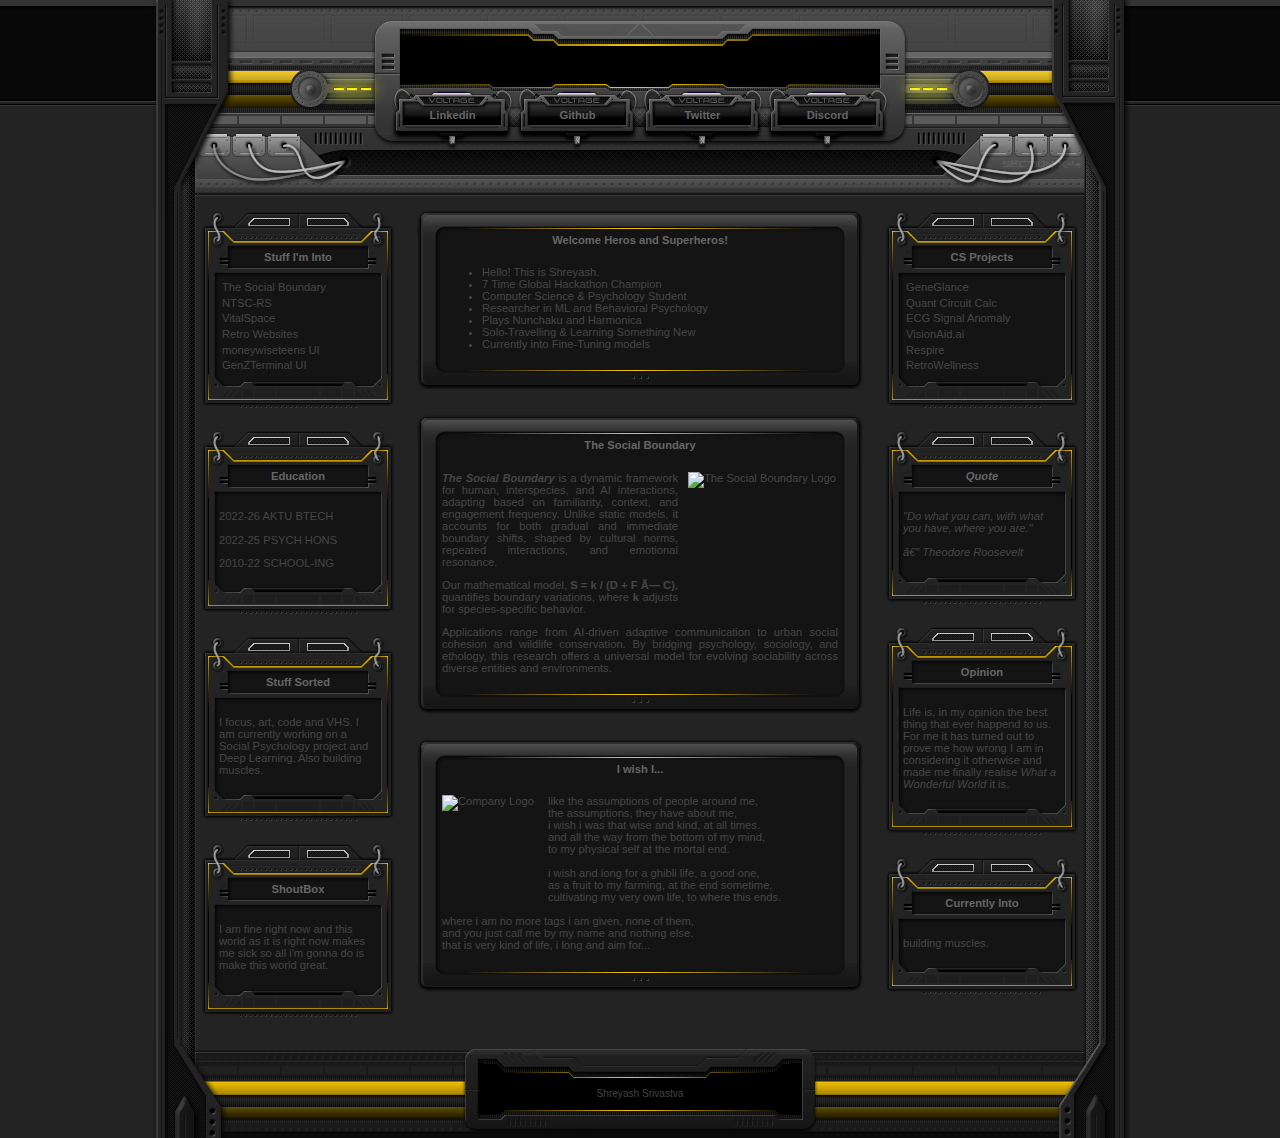
==== index.html @ 8be2a7ed "Update index.html" ====
<!DOCTYPE html >
<html>

<head>

<meta content="text/html; charset=windows-1252" http-equiv="Content-Type" />

<!-- SEO Related -->
<title>Shreyash Srivastva</title>
<meta name="keywords" content="" />
<meta content="english" name="Language"/>
<meta content="public" http-equiv="cache-control"/>
<meta content="index,follow" name="robots"/>


<!-- META TAGS -->
<meta name="viewport" content="width-device-width, initial-scale=1.0"/>


<!-- Global site tag (gtag.js) - Google Analytics -->
<script async src="https://www.googletagmanager.com/gtag/js?id=UA-2984065-7"></script>
<script>
  window.dataLayer = window.dataLayer || [];
  function gtag(){dataLayer.push(arguments);}
  gtag('js', new Date());

  gtag('config', 'UA-2984065-7');
</script>




<!-- CSS FILES -->
<link href="css/sectionx.css" rel="stylesheet" type="text/css" />

</head>







<body>

<div id="wrapper">


    <div class="header2">
		<div id="menu-H">
			<ul>
				<li><a class="hbutton" href="https://www.linkedin.com/in/shreyashsrivastva">Linkedin</a></li>
				<li><a class="hbutton" href="https://www.github.com/shreyazh">Github</a></li> <!-- Fixed closing tag -->
				<li><a class="hbutton" href="https://www.x.com/iamsrivastva">Twitter</a></li>
				<li><a class="hbutton" href="https://www.discordapp.com/users/895030291557646357">Discord</a></li>
			</ul>
		</div>
	</div>
	



<div id="leftcol">
	
		
	
	<div class="navbox">
		<div class="navhead">Stuff I'm Into</div>
			<div class="navbody">
				<div class="nav-menu">
					<ul>
						<li><a href="https://github.com/shreyazh/The-Social-Boundary">The Social Boundary</a></li>
						<li><a href="https://github.com/shreyazh/NTSC-RS">NTSC-RS</a></li>
						<li><a href="https://kzmj4bqfua1vcgmfi3x3.lite.vusercontent.net/">VitalSpace</a></li>
						<li><a href="https://github.com/shreyazh/Retro-Websites">Retro Websites</a></li>
						<li><a href="https://moneywiseteens.netlify.app/">moneywiseteens UI</a></li>
						<li><a href="https://genzbyshreyash.netlify.app/">GenZTerminal UI</a></li> 
					</ul>
				</div>
			</div>
		<div class="navfooter"></div>
	</div>
		
	

	
	<div class="navbox">
		<div class="navhead">Education</div>
			<div class="navbody">
				<div class="navinfo">
					
					<p>2022-26  AKTU BTECH</p>
					<P>2022-25  PSYCH HONS</P>
					<P>2010-22  SCHOOL-ING</P>

				
				</div>
			</div>
		<div class="navfooter"></div>
	</div>
			

			

	<div class="navbox">
		<div class="navhead">Stuff Sorted</div>
			<div class="navbody">
				<div class="navinfo">
				
					<p>I focus, art, code and VHS. I am currently working on a Social Psychology project and Deep Learning. Also building muscles.</p>
					
				</div>
			</div>
		<div class="navfooter"></div>
	</div>
	
	<div class="navbox">
		<div class="navhead">ShoutBox</div>
			<div class="navbody">
				<div class="navinfo">
				
					<p> I am fine right now and this world as it is right now makes me sick so all i'm gonna do is make this world great.</p>
					
				</div>
			</div>
		<div class="navfooter"></div>
	</div>
	
		
	
</div>







<div id="centercol">
	
	
	
		<div class="cntbox">
			<div class="cnthead">
				<div class="cnttitle">Welcome Heros and Superheros!</div>
			</div>
			<div class="cntbody">
				<div class="cntinfo">				
					<ul>
						<li>Hello! This is Shreyash.</li>
						<li>7 Time Global Hackathon Champion</li>
						<li>Computer Science & Psychology Student</li>
						<li>Researcher in ML and Behavioral Psychology</li>
						<li>Plays Nunchaku and Harmonica</li>
						<li>Solo-Travelling & Learning Something New</li>
						<li>Currently into Fine-Tuning models</li>
					</ul>			
				</div>
			</div>
			<div class="cntfooter"></div>
		</div>
	
		
		
		<div class="cntbox">
			<div class="cnthead">
				<div class="cnttitle">The Social Boundary</div>
			</div>
			<div class="cntbody">
				<div class="cntinfo" style="text-align: justify;">
					<p>
						<img style="float:right; margin-left:10px; width:150px; height:120px;" 
							 src="https://shreyazh.github.io/img-web-scrape-folder/logo.png" 
							 alt="The Social Boundary Logo">
						<b><i>The Social Boundary</i></b> is a dynamic framework for human, interspecies, and AI interactions, adapting based on familiarity, context, and engagement frequency. Unlike static models, it accounts for both gradual and immediate boundary shifts, shaped by cultural norms, repeated interactions, and emotional resonance.
					</p>
					<p>
						Our mathematical model,  
						<b>S = k / (D + F × C)</b>,  
						quantifies boundary variations, where <b>k</b> adjusts for species-specific behavior.
					</p>
					<p>
						Applications range from AI-driven adaptive communication to urban social cohesion and wildlife conservation. By bridging psychology, sociology, and ethology, this research offers a universal model for evolving sociability across diverse entities and environments.
					</p>
				</div>
			</div>
			<div class="cntfooter"></div>
		</div>
		
		
	
	
	
	
		<div class="cntbox">
			<div class="cnthead">
				<div class="cnttitle">I wish I...</div>
			</div>
			<div class="cntbody">
				<div class="cntinfo">
				
					<p><img style="float:left; margin-right:6px;" alt="Company Logo" height="120" src="https://img-web-scrape-folder.vercel.app/1705508817304.jpeg" width="100" />
					
					like the assumptions of people around me,<br>			    	
					the assumptions, they have about me,<br>
					i wish i was that wise and kind, at all times.<br>
					and all the way from the bottom of my mind,<br>
					to my physical self at the mortal end. <br><br>
					i wish and long for a ghibli life, a good one,<br>
					as a fruit to my farming, at the end sometime, <br>
					cultivating my very own life, to where this ends.<br><br>
					where i am no more tags i am given, none of them,<br>
					and you just call me by my name and nothing else.<br>
					that is very kind of life, i long and aim for...
				</p>
	
				</div>
			</div>
			<div class="cntfooter"></div>
		</div>
	
	
	
	
</div>





<div id="rightcol">
	
	
	
		<div class="navbox">
			<div class="navhead">CS Projects</div>
				<div class="navbody">
					<div class="nav-menu">
						<ul>
							<li><a href="https://github.com/shreyazh/GeneGlance.git">GeneGlance</a></li>
							<li><a href="https://github.com/shreyazh/QuantX---Quantum-Circuit-Calculator.git">Quant Circuit Calc</a></li>
							<li><a href="https://github.com/shreyazh/ECG-Signal-Anomaly">ECG Signal Anomaly</a></li>
							<li><a href="https://github.com/shreyazh/VisionAid.ai">VisionAid.ai</a></li>
							<li><a href="https://github.com/shreyazh/Respire">Respire</a></li>
							<li><a href="https://github.com/shreyazh/RetroWellness">RetroWellness</a></li>
						</ul>
					</div>
				</div>
			<div class="navfooter"></div>
		</div>
	
			
			
			
	
		

		<i><div class="navbox">
			<div class="navhead">Quote</div>
				<div class="navbody">
					<div class="navinfo">
						<p id="quote"><i>Loading...</i></p>
					</div>
				</div>
			<div class="navfooter"></div>
		</div>
		</i>
	
	
	
		<div class="navbox">
			<div class="navhead">Opinion</div>
				<div class="navbody">
					<div class="navinfo">
					
						<p>Life is, in my opinion the best thing that ever happend to us. For me it has turned out to prove me how wrong I am in considering it otherwise and made me finally realise <i>What a Wonderful World</i> it is.</p>
						
					</div>
				</div>
			<div class="navfooter"></div>
		</div>
		
		<div class="navbox">
			<div class="navhead">Currently Into</div>
				<div class="navbody">
					<div class="navinfo">
					
						<p>building muscles.</p>
						
					</div>
				</div>
			<div class="navfooter"></div>
		</div>

</div>


<div id="footer">
	<div id="footer-notes">Shreyash Srivastva</div>
</div>



</div>
<script>
    // Array of quotes
    const quotes = [
        { text: "Sometimes even to live is an act of courage.", author: "Seneca" },
        { text: "Do what you can, with what you have, where you are.", author: "Theodore Roosevelt" },
        { text: "It always seems impossible until it's done.", author: "Nelson Mandela" },
        { text: "Your limitation—it’s only your imagination.", author: "Unknown" },
        { text: "Difficulties strengthen the mind, as labor does the body.", author: "Seneca" }
    ];

    // Function to get or set quote in localStorage
    function getQuote() {
        let savedQuote = localStorage.getItem("randomQuote");

        if (!savedQuote) {
            // Select a random quote if none is saved
            let randomQuote = quotes[Math.floor(Math.random() * quotes.length)];
            localStorage.setItem("randomQuote", JSON.stringify(randomQuote));
            return randomQuote;
        }

        return JSON.parse(savedQuote);
    }

    // Display the quote
    document.addEventListener("DOMContentLoaded", function () {
        let quote = getQuote();
        document.getElementById("quote").innerHTML = `"${quote.text}" <br><br>— ${quote.author}`;
    });

    // Optional: Clear quote on full page reload (optional)
    window.addEventListener("beforeunload", function () {
        localStorage.removeItem("randomQuote");
    });
</script>

</body>
</html>
---- css/sectionx.css ----
﻿/* 
Theme & Template Designed By: Todd Swift
ThemeKings --  www.themekings.net
Sept. 2009  All Rights Reserved
Section X Yellow Revised 02/22
*/
body {
	background-image: url('../theme/headerfill.gif');
	background-repeat: repeat-x;
	padding: 0px;
	margin: 0px;
	list-style: none;
	background-color: #232323;
	font-size: .7em;
	font-family: Verdana, Geneva, Tahoma, sans-serif;
	font-weight: normal;
}
#wrapper {
	padding: 0px;
	margin: 0px auto 0px auto;
	width: 984px;
	height: 100%;
	position: relative;
	overflow: hidden;
	list-style-type: none;
	list-style-image: none;
	background-image: url('../theme/bodyfill.gif');
	background-repeat: repeat-y;
}
.header {
	background-image: url('../theme/header.jpg');
	background-repeat: no-repeat;
	padding: 0px;
	margin: 0px auto 0px auto;
	width: 984px;
	height: 210px;
	position: relative;
	overflow: hidden;
	list-style-type: none;
}
.header2 {
	background-image: url('../theme/header-2.jpg');
	background-repeat: no-repeat;
	padding: 0px;
	margin: 0px auto 0px auto;
	width: 984px;
	height: 210px;
	position: relative;
	overflow: hidden;
	list-style-type: none;
}
#menu-H {
	padding: 0px;
	margin: 88px auto 0px auto;
	width: 500px;
	height: 64px;
	position: relative;
	overflow: hidden;
	list-style-type: none;
}
#menu-H ul {
	padding: 0px;
	margin: 0px;
	list-style-type: none;
}
#menu-H ul li {
	padding: 0px;
	margin: 0px 0px 0px 0px;
	width: 125px;
	height: 64px;
	position: relative;
	overflow: hidden;
	float: left;
	text-align: center;
	line-height: 54px;
	text-decoration: none;
	font-weight: bold;
	color: #666666;
}
a.hbutton, a.hbutton:link, a.hbutton:visited {
	margin: 0px 0px 0px 0px;
	background: url('../theme/butn-over.png') no-repeat 0 0;
	width: 125px;
	height: 64px;
	display: block;
	color: #666666;
	text-decoration: none;
	font-weight: bold;
}
a.hbutton:hover {
	background-position: 0px -64px;
	color: #ffffff;
	text-decoration: none;
	font-weight: bold;
}
.headerflash {
	padding: 0px;
	margin: 0px auto 0px auto;
	width: 560px;
	height: 210px;
	position: relative;
	overflow: hidden;
	list-style-type: none;
}
#leftcol {
	position: relative;
	float: left;
	width: 220px; /* for IE5/WIN */;
	voice-family: "\"}\"";
	voice-family: inherit;
	width: 200px; /* actual value */;
	padding: 0px;
	margin-top: 0px;
	height: 100%;
	margin-left: 50px;
	overflow: hidden;
}
#rightcol {
	position: relative;
	float: left;
	width: 220px; /* for IE5/WIN */;
	voice-family: "\"}\"";
	voice-family: inherit;
	width: 200px; /* actual value */;
	padding: 0px;
	margin-top: 0px;
	height: 100%;
	margin-left: 15px;
	overflow: hidden;
}
#centercol {
	position: relative;
	padding: 0px;
	width: 454px;
	height: 100%;
	float: left;
	overflow: hidden;
	list-style-type: none;
	margin-top: 0px;
	margin-left: 15px;
}
#footer {
	background-image: url('../theme/footer.jpg');
	background-repeat: no-repeat;
	padding: 0px;
	margin: 0px;
	width: 984px;
	height: 100px;
	position: relative;
	overflow: hidden;
	list-style-type: none;
}
#footer-notes {
	padding: 0px;
	margin: 50px auto 0px auto;
	width: 320px;
	height: 20px;
	position: relative;
	color: #444444;
	text-align: center;
	font-size: 90%;
}
/* Clears & Floats */
.clearL {
	clear: left;
}
.clearR {
	clear: right;
}
.clearB {
	clear: both;
}
.fL {
	margin: 2px 8px 5px 2px;
	float: left;
	overflow: hidden;
	width: 150px;
	height: 100px;
	position: relative;
	list-style-type: none;
}
.fR {
	margin: 2px 2px 5px 8px;
	float: right;
	overflow: hidden;
	width: 150px;
	height: 100px;
	position: relative;
	list-style-type: none;
}
/* Nav Box */
.navbox {
	padding: 0px;
	margin: 0px;
	width: 200px;
	height: 100%;
	position: relative;
	overflow: hidden;
	list-style-type: none;
}
.navhead {
	background-image: url('../theme/navtop.jpg');
	background-repeat: no-repeat;
	text-align: center;
	padding: 0px;
	margin: 0px;
	width: 200px;
	height: 70px;
	position: relative;
	overflow: hidden;
	list-style-type: none;
	color: #666666;
	line-height: 94px;
	font-weight: bold;
}
.navbody {
	background-image: url('../theme/navfill.gif');
	background-repeat: repeat-y;
	padding: 0px;
	margin: 0px;
	width: 200px;
	height: 100%;
	position: relative;
	overflow: hidden;
	list-style-type: none;
}
.navinfo {
	padding: 0px;
	margin: 0px auto 0px auto;
	width: 158px;
	height: 100%;
	position: relative;
	overflow: hidden;
	list-style-type: none;
	font-weight: normal;
	color: #464646;
	text-decoration: none;
}
.navfooter {
	background-image: url('../theme/navbtm.gif');
	background-repeat: no-repeat;
	margin: 0px 0px 20px 0px;
	padding: 0px;
	width: 200px;
	position: relative;
	height: 35px;
	overflow: hidden;
	list-style-type: none;
}
/* Center Menu */
.cntbox {
	padding: 0px;
	margin: 0px;
	width: 454px;
	height: 100%;
	position: relative;
	overflow: hidden;
	list-style-type: none;
}
.cnthead {
	background-image: url('../theme/cnttop.jpg');
	background-repeat: no-repeat;
	padding: 0px;
	margin: 0px;
	width: 454px;
	height: 45px;
	position: relative;
	overflow: hidden;
	list-style-type: none;
	text-decoration: none;
}
.cnttitle {
	padding: 0px;
	margin: 24px auto 0px auto;
	width: 300px;
	height: 18px;
	position: relative;
	overflow: hidden;
	list-style-type: none;
	color: #666666;
	text-decoration: none;
	text-transform: none;
	text-align: center;
	text-indent: 0px;
	font-weight: bold;
}
.cntbody {
	background-image: url('../theme/cntfill.jpg');
	background-repeat: repeat-y;
	padding: 0px;
	margin: 0px;
	width: 454px;
	height: 100%;
	position: relative;
	overflow: hidden;
	list-style-type: none;
}
.cntinfo {
	padding: 0px;
	margin: 0px auto 0px auto;
	width: 396px;
	height: 100%;
	position: relative;
	overflow: hidden;
	list-style-type: none;
	color: #464646;
	text-decoration: none;
	text-indent: 0px;
}
.cntfooter {
	background-image: url('../theme/cntbtm.jpg');
	background-repeat: no-repeat;
	margin: 0px 0px 20px 0px;
	padding: 0px;
	width: 454px;
	position: relative;
	height: 34px;
	overflow: hidden;
	list-style-type: none;
}
/* Vertical Navigation */
.nav-menu ul {
	list-style: none;
	padding: 0;
	margin: 0;
}
.nav-menu li {
	color: #464646;
	text-transform: none;
	text-decoration: none;
	text-align: left;
	padding: 0px;
	margin: 0px 0px 0px 24px;
}
.nav-menu li a {
	line-height: 140%;
	color: #464646;
	text-decoration: none;
	text-align: left;
}
.nav-menu li a:hover {
	line-height: 140%;
	color: #FFFF00;
	text-decoration: none;
	text-align: left;
}
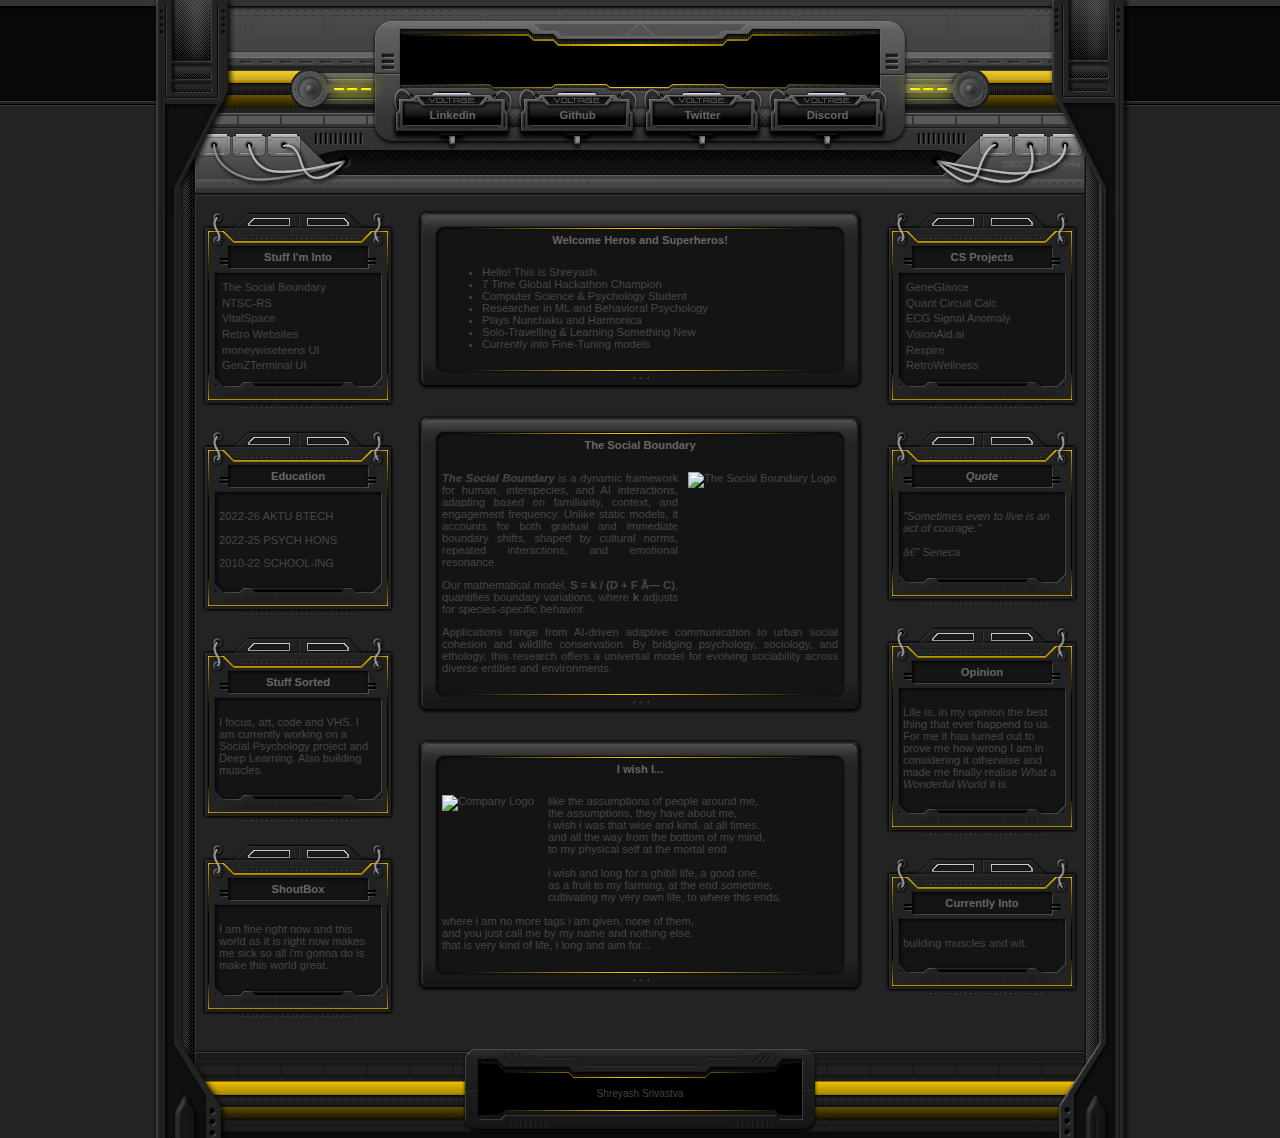
==== commit c1e3d979: "Update index.html" ====
--- a/index.html
+++ b/index.html
@@ -285,7 +285,7 @@
 				<div class="navbody">
 					<div class="navinfo">
 					
-						<p>building muscles.</p>
+						<p>building muscles and wit.</p>
 						
 					</div>
 				</div>
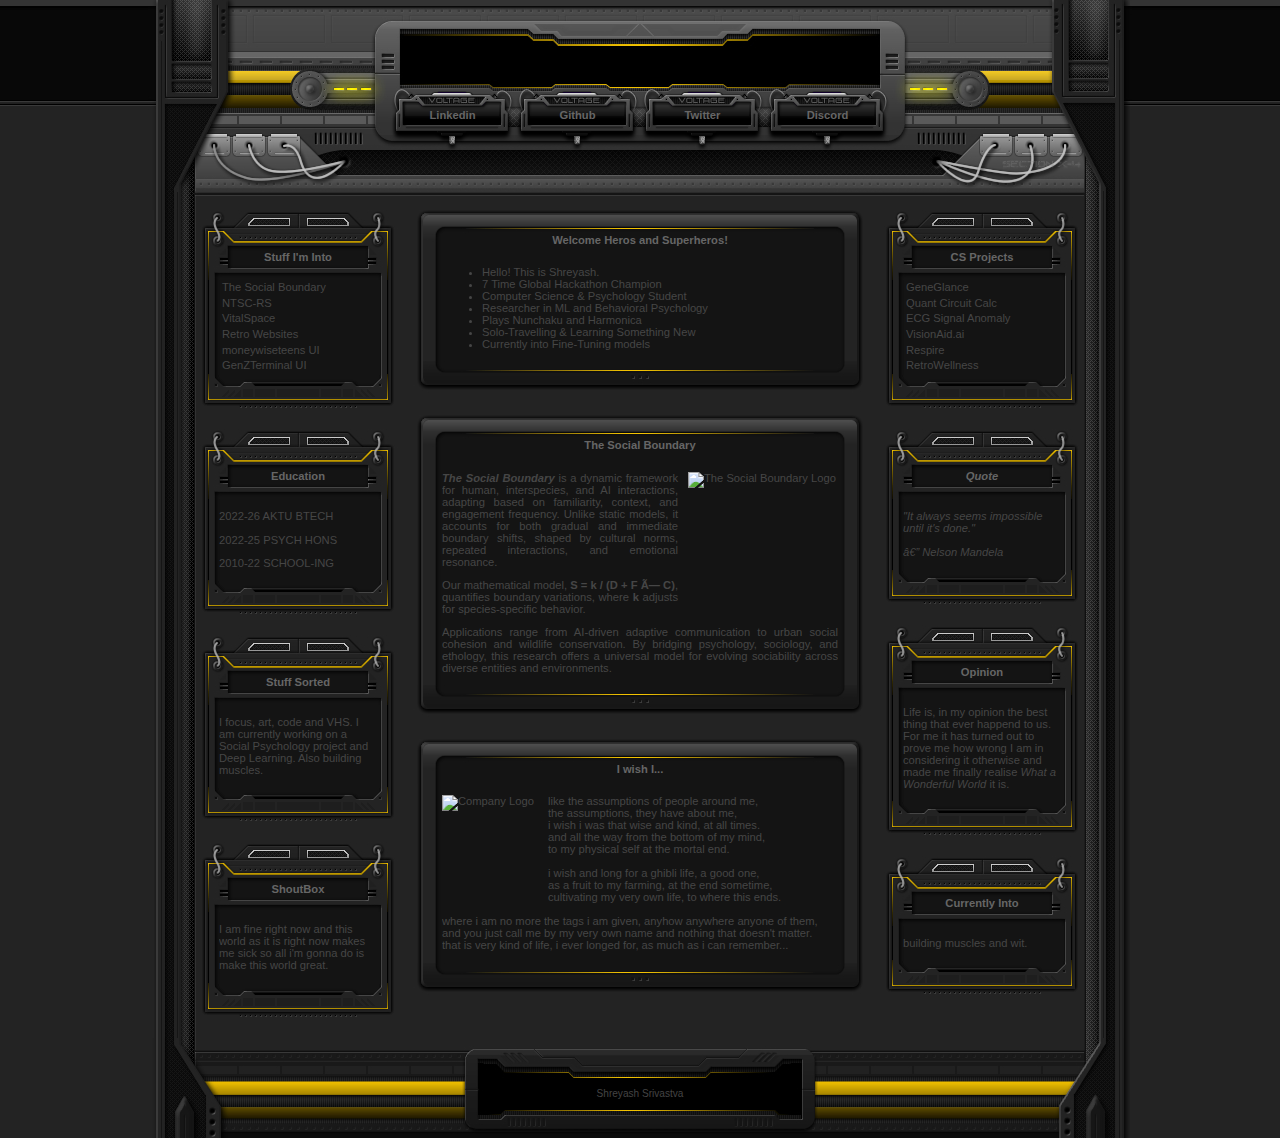
==== commit 2cf2ccd2: "Update index.html" ====
--- a/index.html
+++ b/index.html
@@ -209,9 +209,9 @@
 					i wish and long for a ghibli life, a good one,<br>
 					as a fruit to my farming, at the end sometime, <br>
 					cultivating my very own life, to where this ends.<br><br>
-					where i am no more tags i am given, none of them,<br>
-					and you just call me by my name and nothing else.<br>
-					that is very kind of life, i long and aim for...
+					where i am no more the tags i am given, anyhow anywhere anyone of them,<br>
+					and you just call me by my very own name and nothing that doesn't matter.<br>
+					that is very kind of life, i ever longed for, as much as i can remember...
 				</p>
 	
 				</div>
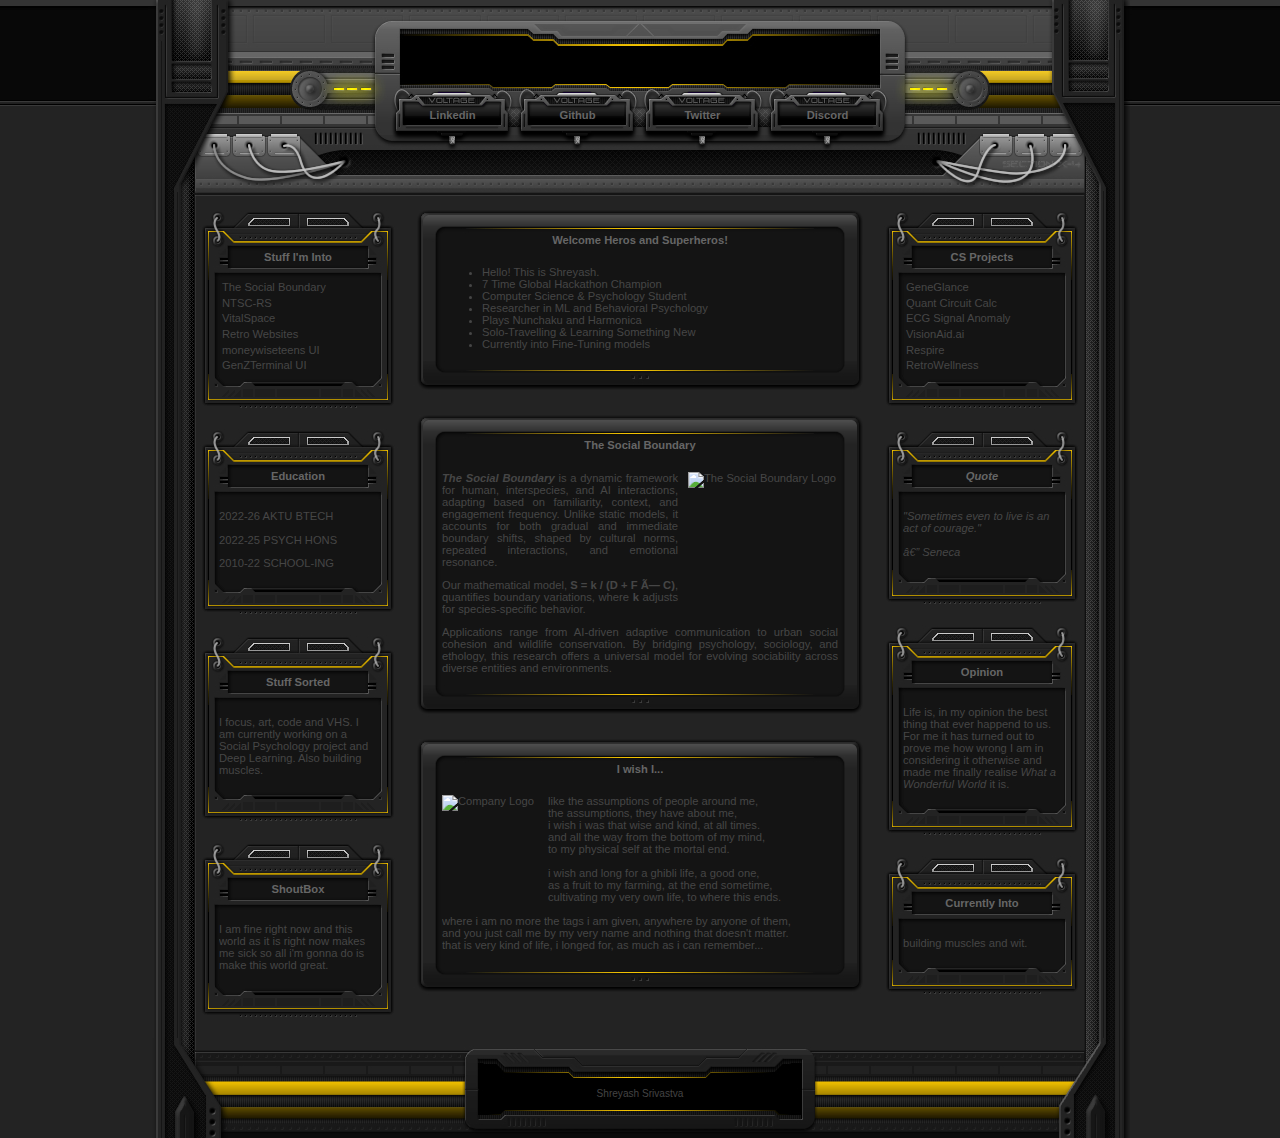
==== commit 8af00f0b: "Update index.html" ====
--- a/index.html
+++ b/index.html
@@ -209,9 +209,9 @@
 					i wish and long for a ghibli life, a good one,<br>
 					as a fruit to my farming, at the end sometime, <br>
 					cultivating my very own life, to where this ends.<br><br>
-					where i am no more the tags i am given, anyhow anywhere anyone of them,<br>
-					and you just call me by my very own name and nothing that doesn't matter.<br>
-					that is very kind of life, i ever longed for, as much as i can remember...
+					where i am no more the tags i am given, anywhere by anyone of them,<br>
+					and you just call me by my very name and nothing that doesn't matter.<br>
+					that is very kind of life, i longed for, as much as i can remember...
 				</p>
 	
 				</div>
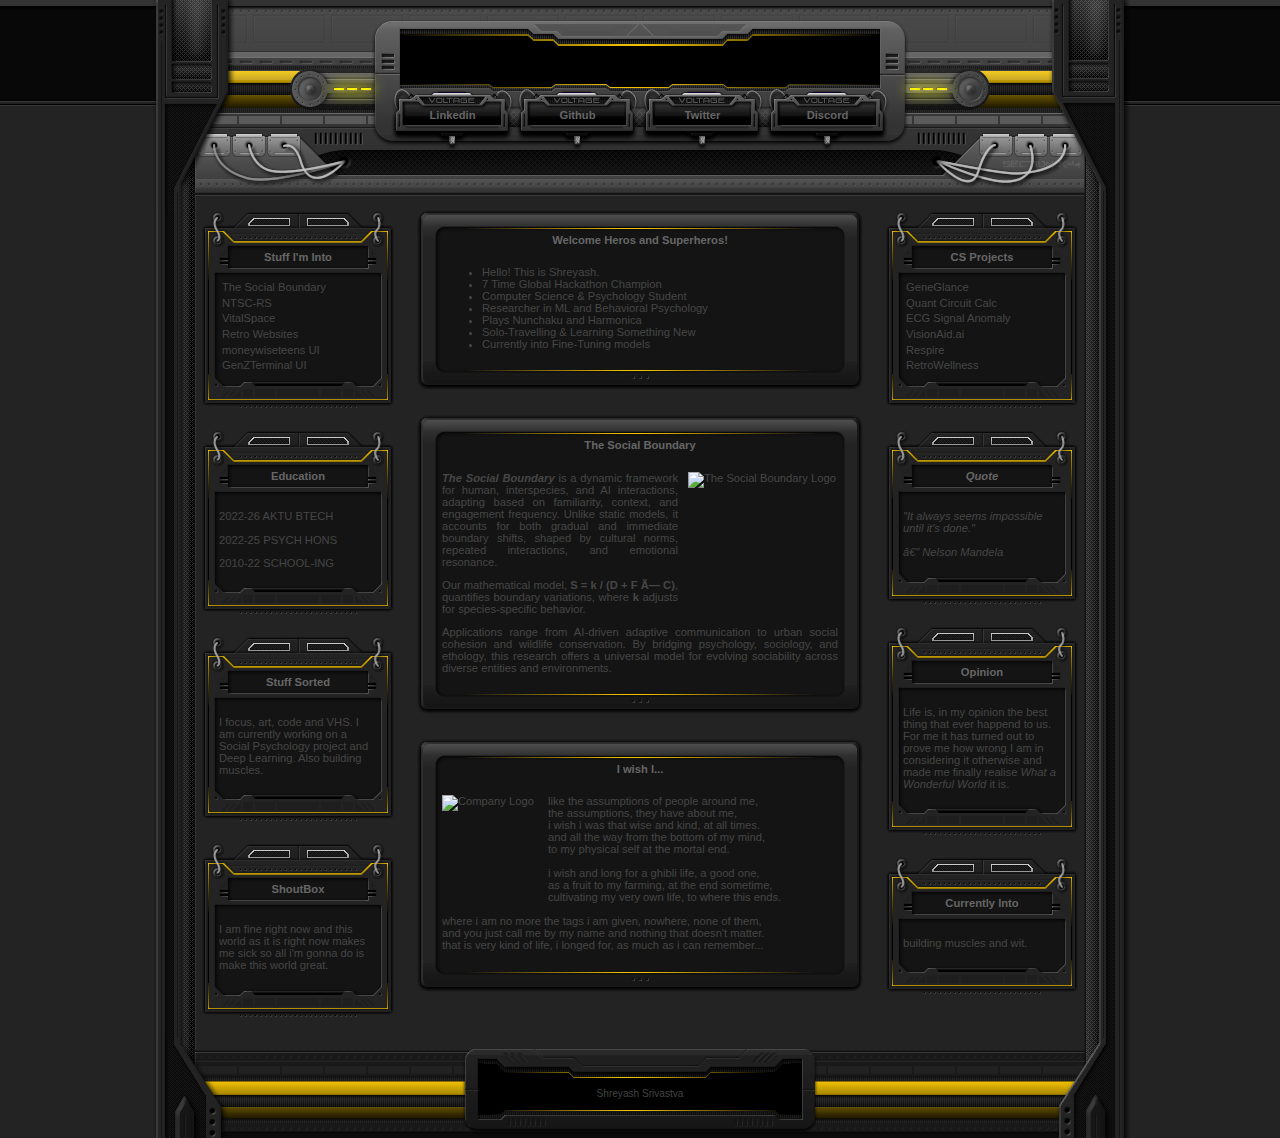
==== commit bb9536b8: "Update index.html" ====
--- a/index.html
+++ b/index.html
@@ -209,8 +209,8 @@
 					i wish and long for a ghibli life, a good one,<br>
 					as a fruit to my farming, at the end sometime, <br>
 					cultivating my very own life, to where this ends.<br><br>
-					where i am no more the tags i am given, anywhere by anyone of them,<br>
-					and you just call me by my very name and nothing that doesn't matter.<br>
+					where i am no more the tags i am given, nowhere, none of them,<br>
+					and you just call me by my name and nothing that doesn't matter.<br>
 					that is very kind of life, i longed for, as much as i can remember...
 				</p>
 	
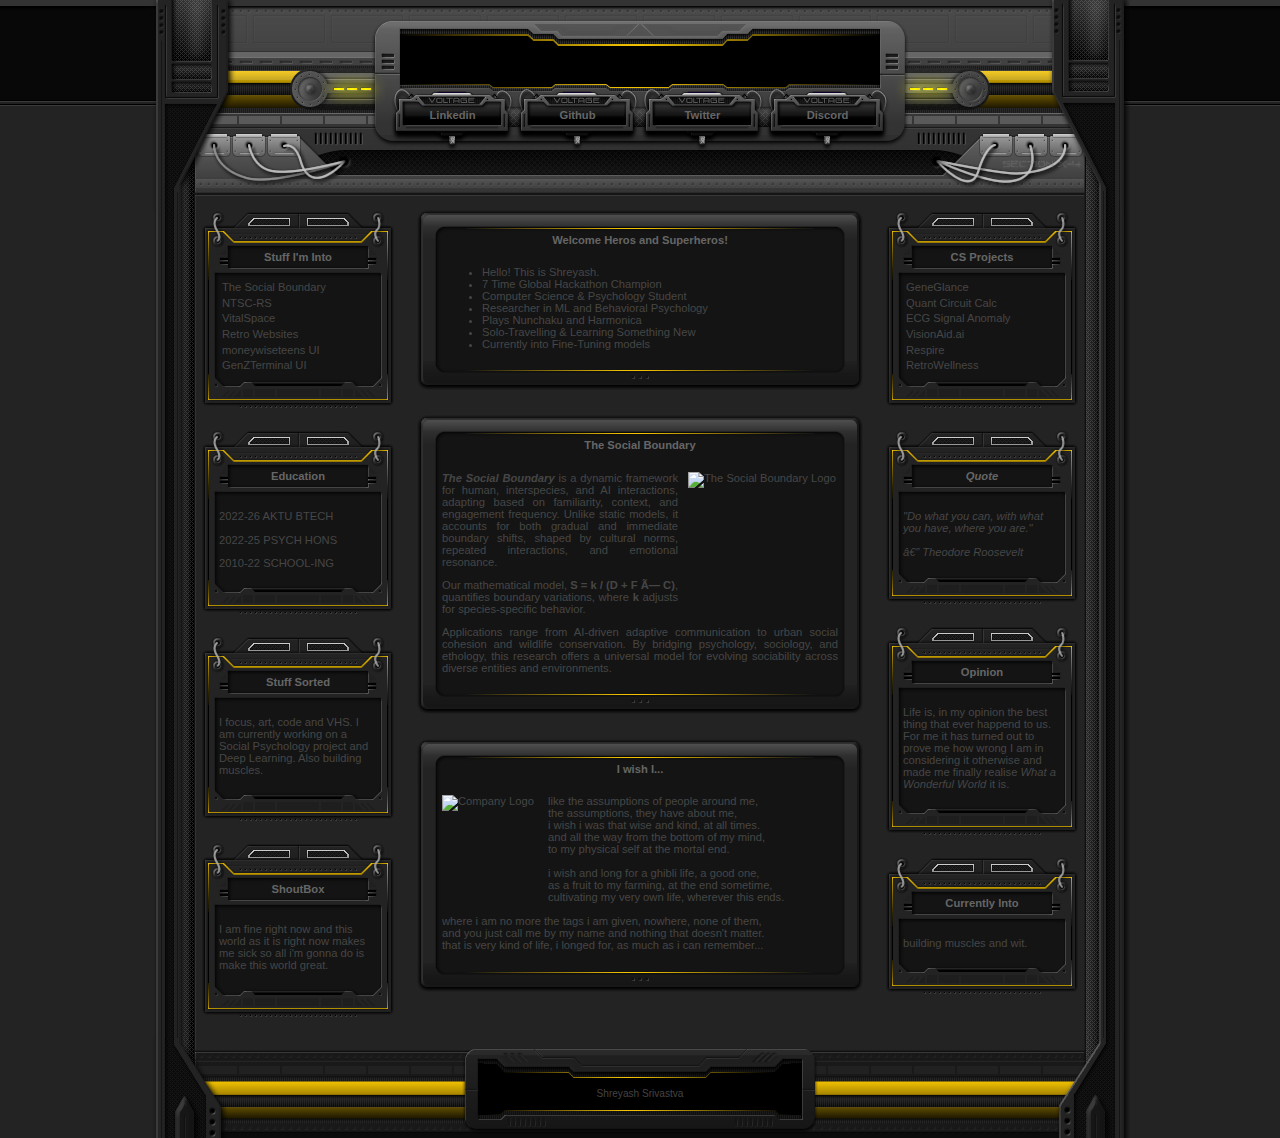
==== commit 2c1ebc63: "Update index.html" ====
--- a/index.html
+++ b/index.html
@@ -208,7 +208,7 @@
 					to my physical self at the mortal end. <br><br>
 					i wish and long for a ghibli life, a good one,<br>
 					as a fruit to my farming, at the end sometime, <br>
-					cultivating my very own life, to where this ends.<br><br>
+					cultivating my very own life, wherever this ends.<br><br>
 					where i am no more the tags i am given, nowhere, none of them,<br>
 					and you just call me by my name and nothing that doesn't matter.<br>
 					that is very kind of life, i longed for, as much as i can remember...
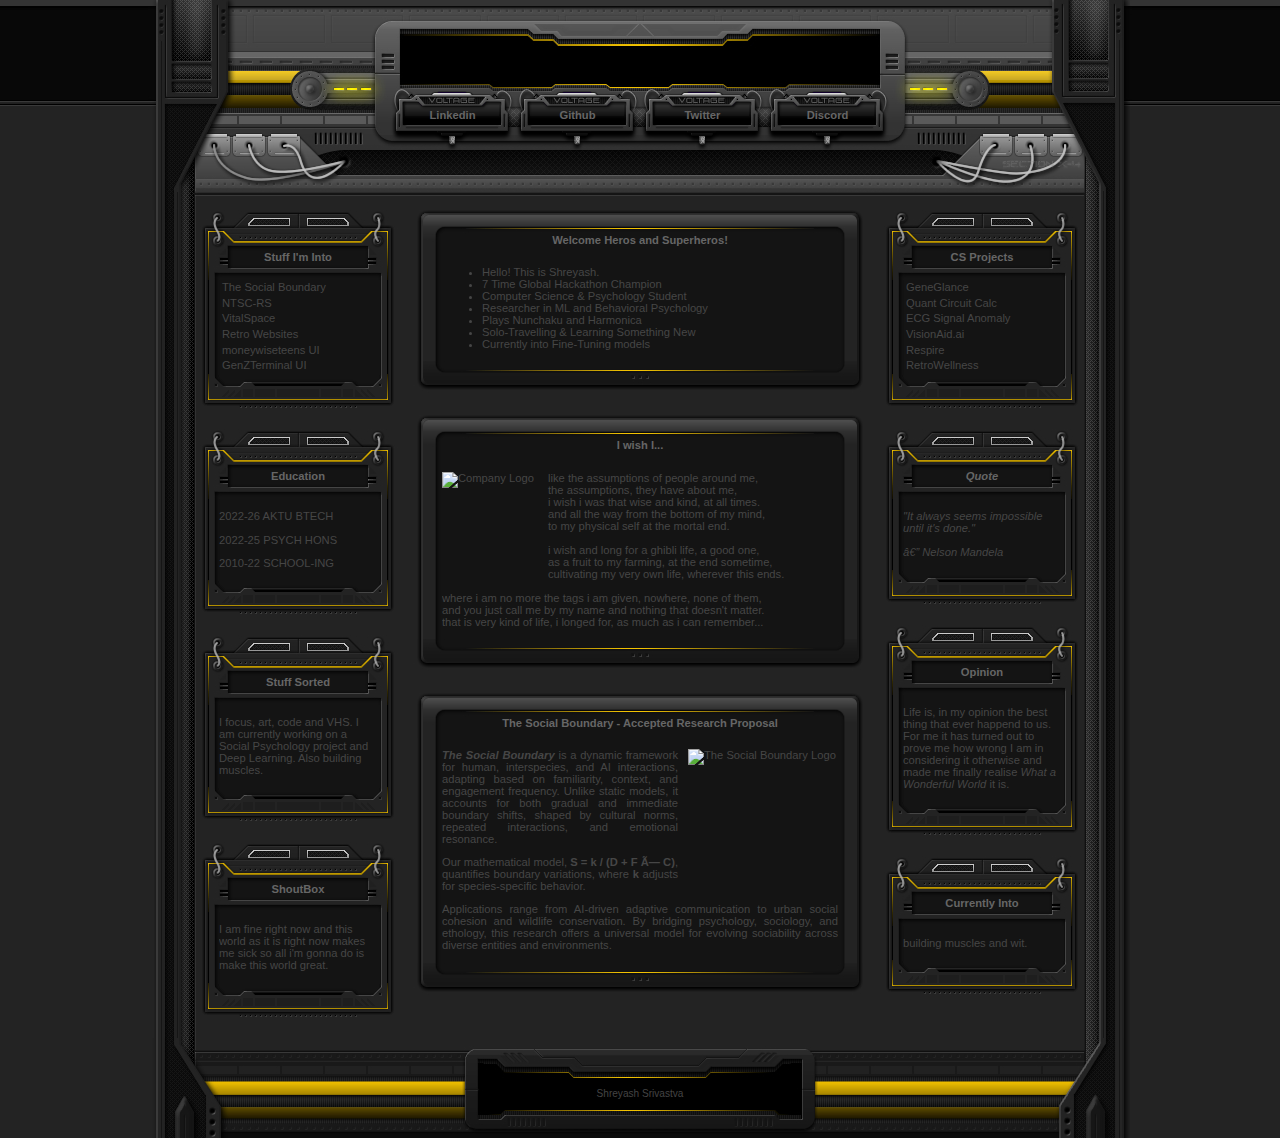
==== commit e3666b56: "Update index.html" ====
--- a/index.html
+++ b/index.html
@@ -159,12 +159,38 @@
 			</div>
 			<div class="cntfooter"></div>
 		</div>
-	
-		
 		
 		<div class="cntbox">
 			<div class="cnthead">
-				<div class="cnttitle">The Social Boundary</div>
+				<div class="cnttitle">I wish I...</div>
+			</div>
+			<div class="cntbody">
+				<div class="cntinfo">
+				
+					<p><img style="float:left; margin-right:6px;" alt="Company Logo" height="120" src="https://img-web-scrape-folder.vercel.app/1705508817304.jpeg" width="100" />
+					
+					like the assumptions of people around me,<br>			    	
+					the assumptions, they have about me,<br>
+					i wish i was that wise and kind, at all times.<br>
+					and all the way from the bottom of my mind,<br>
+					to my physical self at the mortal end. <br><br>
+					i wish and long for a ghibli life, a good one,<br>
+					as a fruit to my farming, at the end sometime, <br>
+					cultivating my very own life, wherever this ends.<br><br>
+					where i am no more the tags i am given, nowhere, none of them,<br>
+					and you just call me by my name and nothing that doesn't matter.<br>
+					that is very kind of life, i longed for, as much as i can remember...
+				</p>
+	
+				</div>
+			</div>
+			<div class="cntfooter"></div>
+		</div>
+
+	
+		<div class="cntbox">
+			<div class="cnthead">
+				<div class="cnttitle">The Social Boundary - Accepted Research Proposal</div>
 			</div>
 			<div class="cntbody">
 				<div class="cntinfo" style="text-align: justify;">
@@ -186,38 +212,6 @@
 			</div>
 			<div class="cntfooter"></div>
 		</div>
-		
-		
-	
-	
-	
-	
-		<div class="cntbox">
-			<div class="cnthead">
-				<div class="cnttitle">I wish I...</div>
-			</div>
-			<div class="cntbody">
-				<div class="cntinfo">
-				
-					<p><img style="float:left; margin-right:6px;" alt="Company Logo" height="120" src="https://img-web-scrape-folder.vercel.app/1705508817304.jpeg" width="100" />
-					
-					like the assumptions of people around me,<br>			    	
-					the assumptions, they have about me,<br>
-					i wish i was that wise and kind, at all times.<br>
-					and all the way from the bottom of my mind,<br>
-					to my physical self at the mortal end. <br><br>
-					i wish and long for a ghibli life, a good one,<br>
-					as a fruit to my farming, at the end sometime, <br>
-					cultivating my very own life, wherever this ends.<br><br>
-					where i am no more the tags i am given, nowhere, none of them,<br>
-					and you just call me by my name and nothing that doesn't matter.<br>
-					that is very kind of life, i longed for, as much as i can remember...
-				</p>
-	
-				</div>
-			</div>
-			<div class="cntfooter"></div>
-		</div>
 	
 	
 	
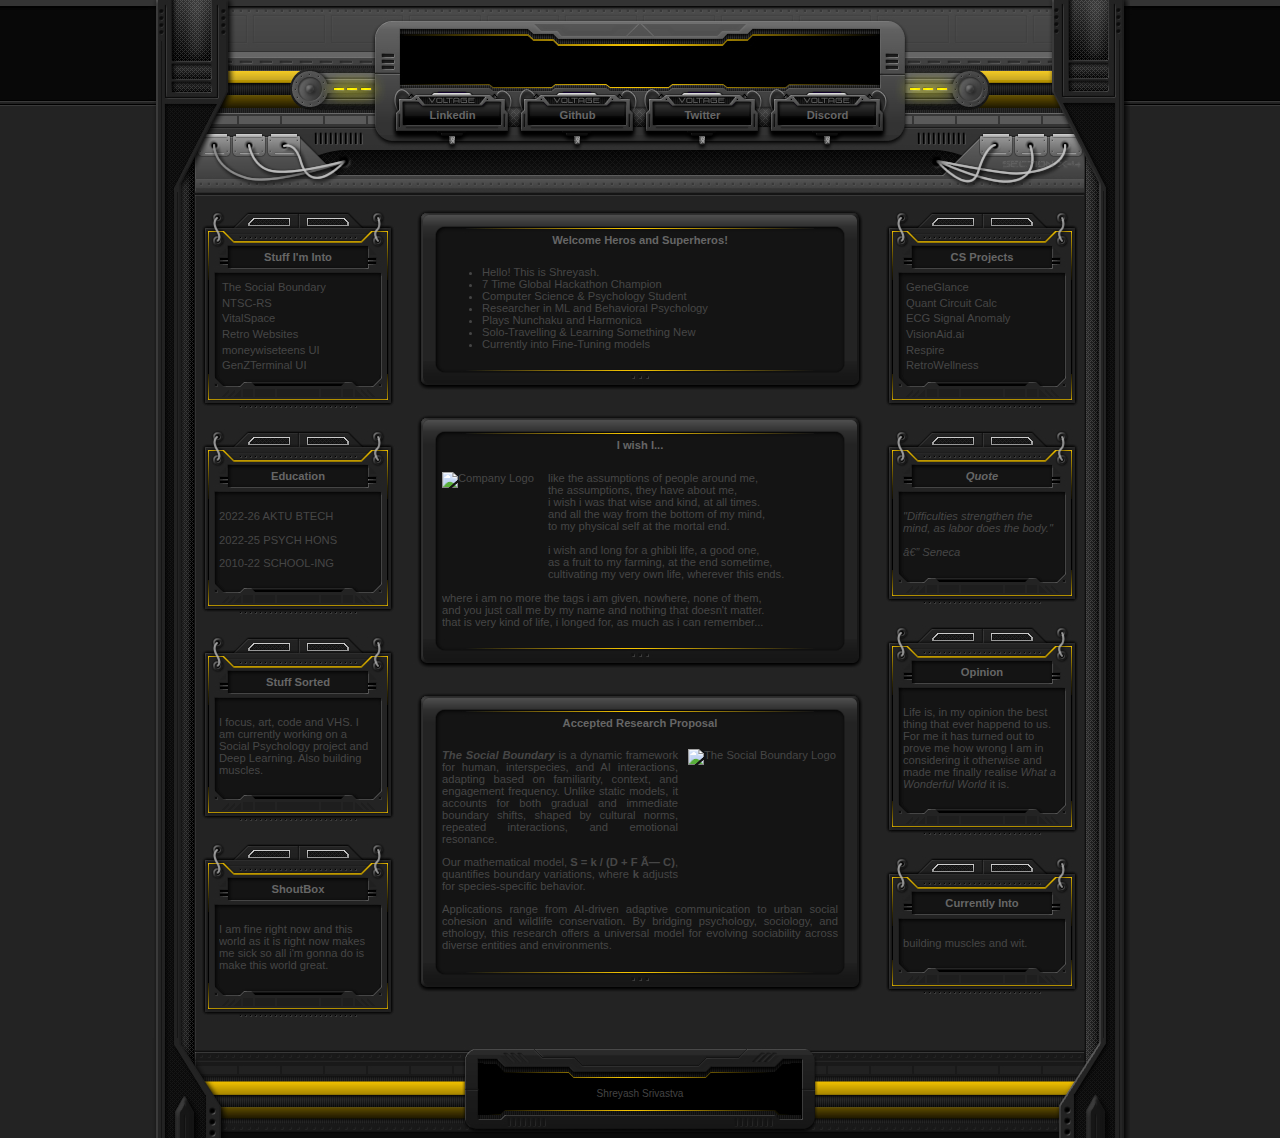
==== commit 34dac06a: "Update index.html" ====
--- a/index.html
+++ b/index.html
@@ -190,7 +190,7 @@
 	
 		<div class="cntbox">
 			<div class="cnthead">
-				<div class="cnttitle">The Social Boundary - Accepted Research Proposal</div>
+				<div class="cnttitle">Accepted Research Proposal</div>
 			</div>
 			<div class="cntbody">
 				<div class="cntinfo" style="text-align: justify;">
